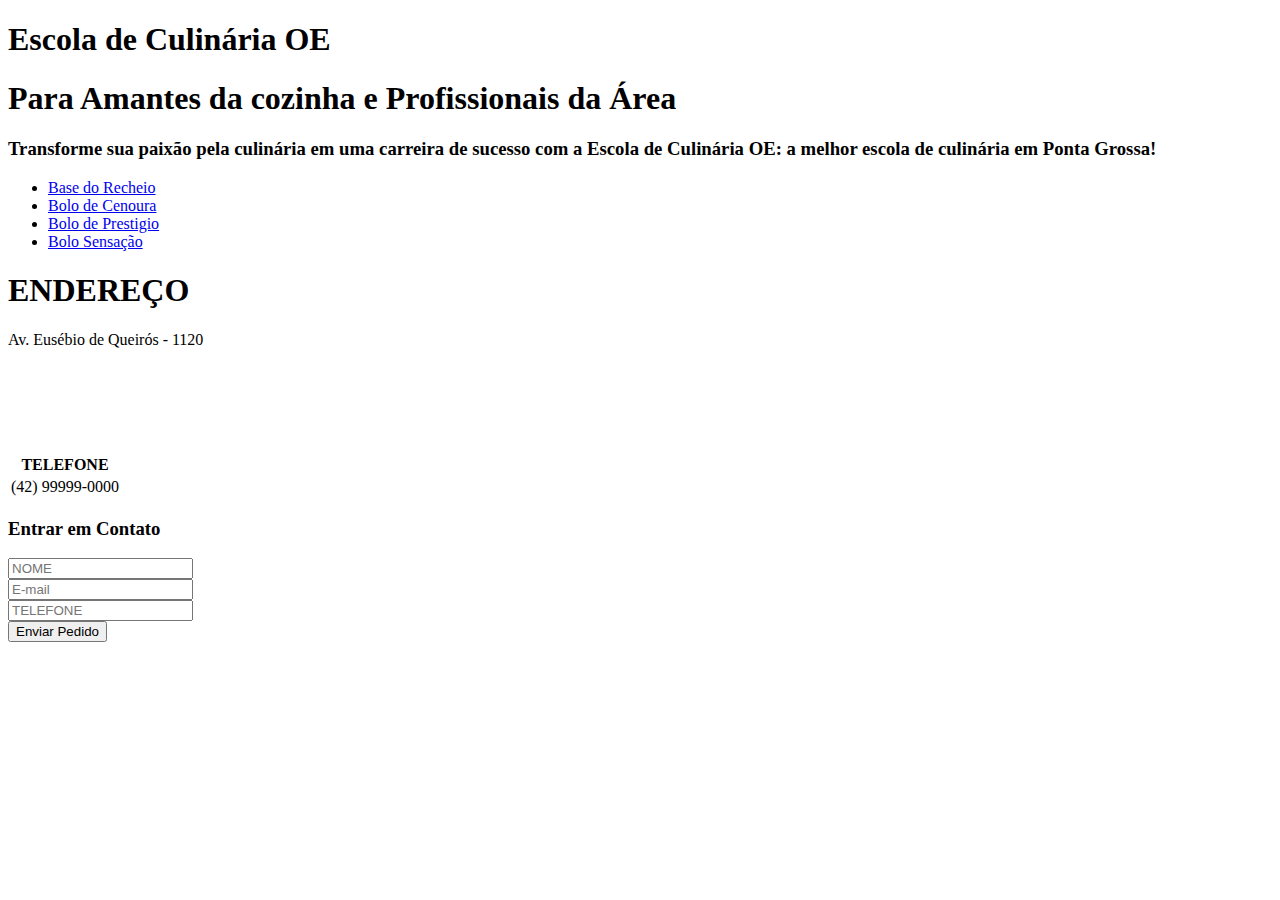
==== felipe_antunes/index.html @ 456ba4e5 "15 de maio" ====
<!DOCTYPE html>
<html lang="en">
<head>
    <meta charset="UTF-8">
    <meta http-equiv="X-UA-Compatible" content="IE=edge">
    <meta name="viewport" content="width=device-width, initial-scale=1.0">
    <title>Escola de culinária OE</title>
</head>
<body>
    
<h1>Escola de Culinária OE</h1>
<h1>Para Amantes da cozinha e Profissionais da Área</h1>
<h3>Transforme sua paixão pela culinária em uma carreira de sucesso com a Escola de Culinária OE: a melhor escola de culinária em Ponta Grossa!</h3>
<ul>
    <li><a href="./baseRecheio.html">Base do Recheio</a></li>
    <li><a href="./boloCenoura.html">Bolo de Cenoura</a></li>
    <li><a href="./boloPrestigio.html">Bolo de Prestigio</a></li>
    <li><a href="./boloSensacao.html">Bolo Sensação</a></li>
</ul>
<section class="section-1">
    <h1>ENDEREÇO</h1>
    <form action="geet">
        <label for="Endereço">Av. Eusébio de Queirós - 1120</label><br>
    </form>
    <div class="container-form">
        <iframe src="https://www.google.com/maps/embed?pb=!1m18!1m12!1m3!1d3612.8541709533206!2d-50.10086722523251!3d-25.106797320181006!2m3!1f0!2f0!3f0!3m2!1i1024!2i768!4f13.1!3m3!1m2!1s0x94e81c9c2aede21b%3A0x2afcbc186ba81e1c!2sAv.%20Eus%C3%A9bio%20de%20Queir%C3%B3s%2C%201120%20-%20Uvaranas%2C%20Ponta%20Grossa%20-%20PR%2C%2084032-000!5e0!3m2!1spt-BR!2sbr!4v1683236340978!5m2!1spt-BR!2sbr" width="250" height="100" style="border:0;" allowfullscreen="" loading="lazy" referrerpolicy="no-referrer-when-downgrade"></iframe>        
    </div><!--container-form-->

    <table>
        <tr>
            <th>TELEFONE</th>
        </tr>
        <tr>
            <td>(42) 99999-0000</td>
        </tr>
    </table>

    <form>
        <H3>Entrar em Contato</H3>
        <div class="inputform">
            <span><ion-icon name="person-outline"></ion-icon></span>
            <input type="text" placeholder="NOME">
        </div>

        <div class="inputform">
            <span><ion-icon name="paper-plane-outline"></ion-icon></span>
            <input type="email" placeholder="E-mail">
        </div>

        <div class="inputform">
            <span><ion-icon name="call-outline"></ion-icon></span>
            <input type="number" placeholder="TELEFONE">
        </div>
        <BUtton>Enviar Pedido</BUtton>
    </form>
</section><!--section-1-->
</body>
</html>
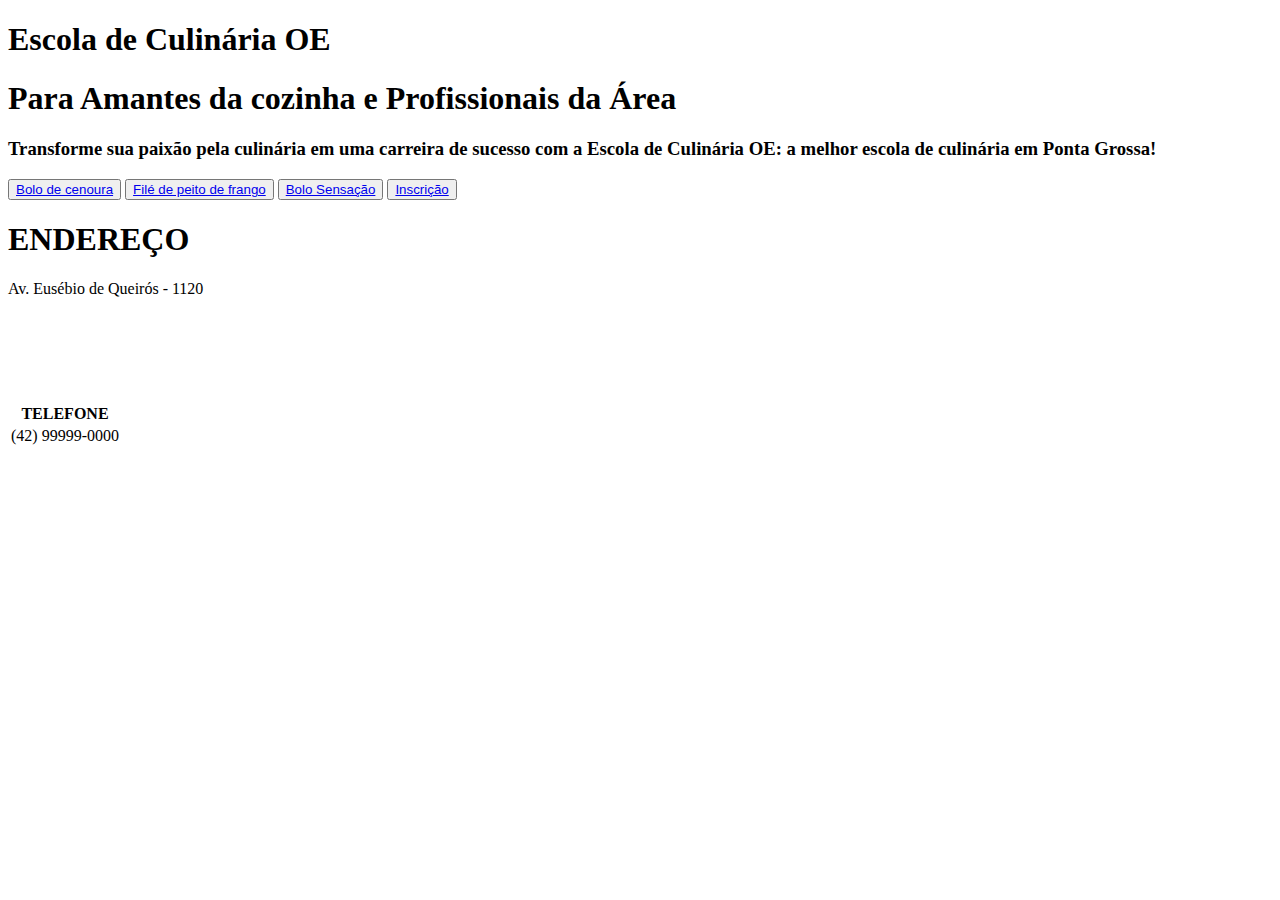
==== commit ca823cac: "projeto html" ====
--- a/felipe_antunes/index.html
+++ b/felipe_antunes/index.html
@@ -11,12 +11,12 @@
 <h1>Escola de Culinária OE</h1>
 <h1>Para Amantes da cozinha e Profissionais da Área</h1>
 <h3>Transforme sua paixão pela culinária em uma carreira de sucesso com a Escola de Culinária OE: a melhor escola de culinária em Ponta Grossa!</h3>
-<ul>
-    <li><a href="./baseRecheio.html">Base do Recheio</a></li>
-    <li><a href="./boloCenoura.html">Bolo de Cenoura</a></li>
-    <li><a href="./boloPrestigio.html">Bolo de Prestigio</a></li>
-    <li><a href="./boloSensacao.html">Bolo Sensação</a></li>
-</ul>
+<button><a href="./boloCenoura.html"> Bolo de cenoura</a></button>
+<button><a href="./filéDEFrango.html">Filé de peito de frango</a></button>
+<button><a href="./boloSensacao.html">Bolo Sensação</a></button>
+<button><a href="./formulário.html">Inscrição</a></button>
+
+
 <section class="section-1">
     <h1>ENDEREÇO</h1>
     <form action="geet">
@@ -24,7 +24,7 @@
     </form>
     <div class="container-form">
         <iframe src="https://www.google.com/maps/embed?pb=!1m18!1m12!1m3!1d3612.8541709533206!2d-50.10086722523251!3d-25.106797320181006!2m3!1f0!2f0!3f0!3m2!1i1024!2i768!4f13.1!3m3!1m2!1s0x94e81c9c2aede21b%3A0x2afcbc186ba81e1c!2sAv.%20Eus%C3%A9bio%20de%20Queir%C3%B3s%2C%201120%20-%20Uvaranas%2C%20Ponta%20Grossa%20-%20PR%2C%2084032-000!5e0!3m2!1spt-BR!2sbr!4v1683236340978!5m2!1spt-BR!2sbr" width="250" height="100" style="border:0;" allowfullscreen="" loading="lazy" referrerpolicy="no-referrer-when-downgrade"></iframe>        
-    </div><!--container-form-->
+    </div>
 
     <table>
         <tr>
@@ -35,24 +35,7 @@
         </tr>
     </table>
 
-    <form>
-        <H3>Entrar em Contato</H3>
-        <div class="inputform">
-            <span><ion-icon name="person-outline"></ion-icon></span>
-            <input type="text" placeholder="NOME">
-        </div>
-
-        <div class="inputform">
-            <span><ion-icon name="paper-plane-outline"></ion-icon></span>
-            <input type="email" placeholder="E-mail">
-        </div>
-
-        <div class="inputform">
-            <span><ion-icon name="call-outline"></ion-icon></span>
-            <input type="number" placeholder="TELEFONE">
-        </div>
-        <BUtton>Enviar Pedido</BUtton>
-    </form>
-</section><!--section-1-->
+    
+</section>
 </body>
 </html>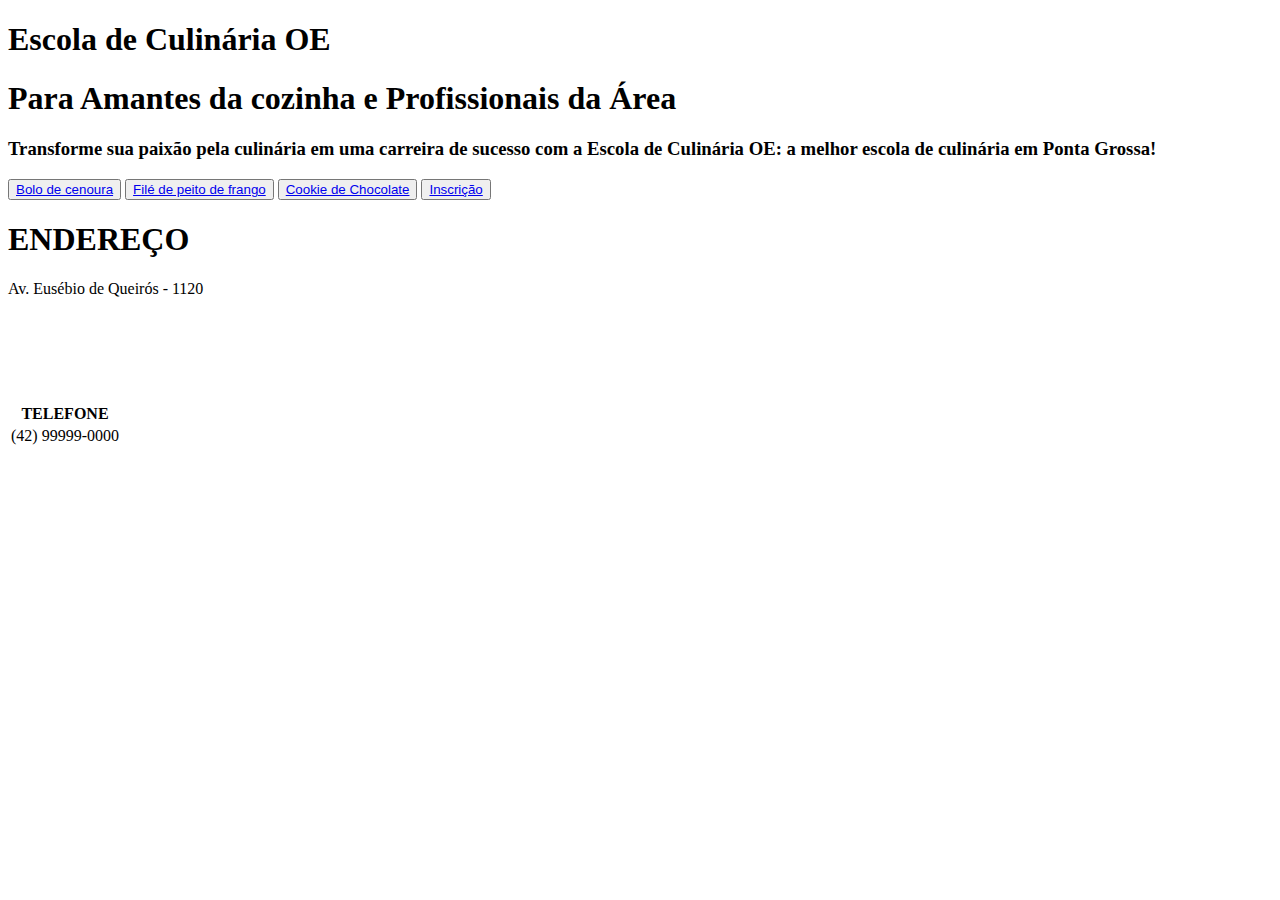
==== commit 8725cbcd: "projet-html-final" ====
--- a/felipe_antunes/index.html
+++ b/felipe_antunes/index.html
@@ -13,7 +13,7 @@
 <h3>Transforme sua paixão pela culinária em uma carreira de sucesso com a Escola de Culinária OE: a melhor escola de culinária em Ponta Grossa!</h3>
 <button><a href="./boloCenoura.html"> Bolo de cenoura</a></button>
 <button><a href="./filéDEFrango.html">Filé de peito de frango</a></button>
-<button><a href="./boloSensacao.html">Bolo Sensação</a></button>
+<button><a href="./cookieChocolate.html">Cookie de Chocolate</a></button>
 <button><a href="./formulário.html">Inscrição</a></button>
 
 
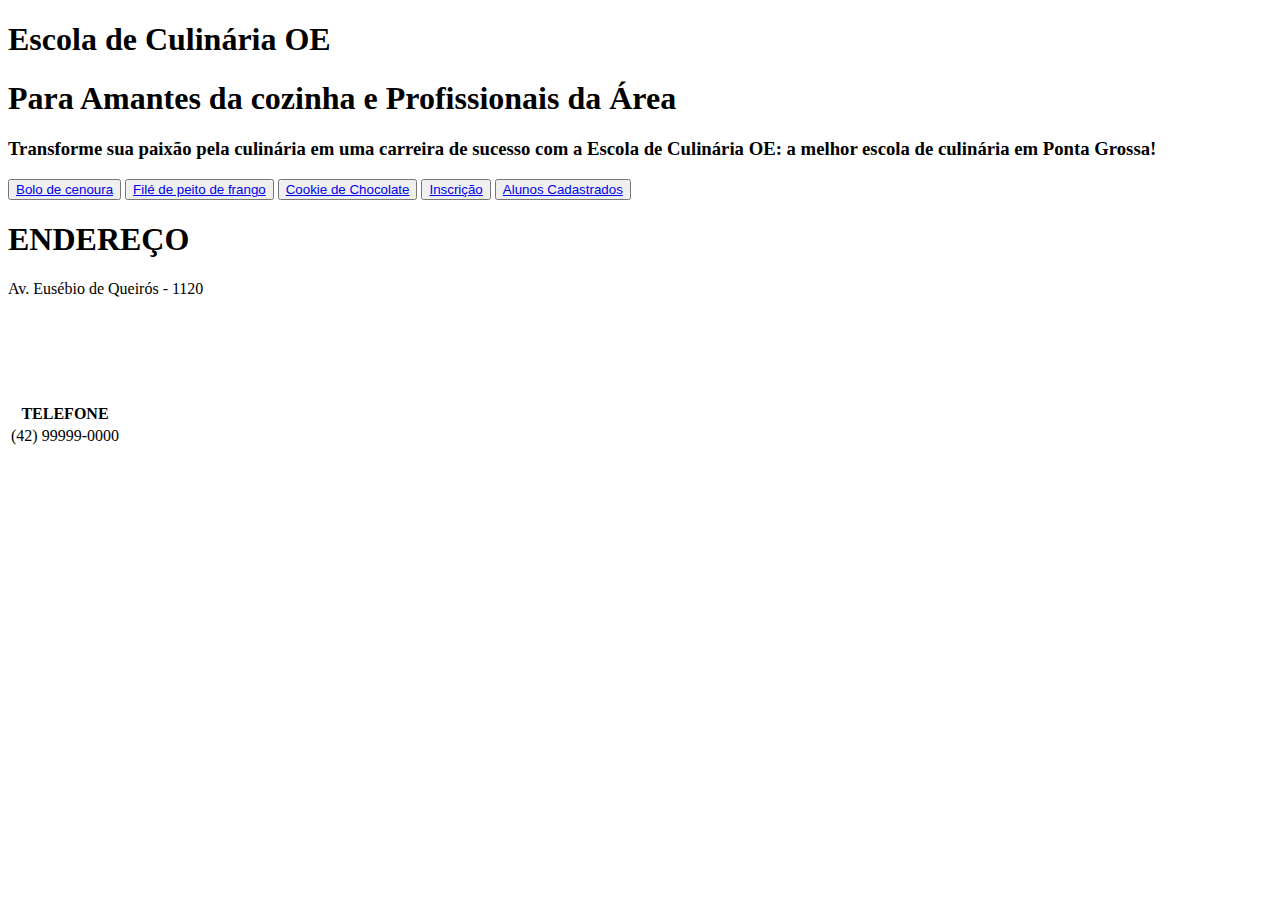
==== commit 4d896fe8: "aula-css" ====
--- a/felipe_antunes/index.html
+++ b/felipe_antunes/index.html
@@ -1,41 +1,49 @@
 <!DOCTYPE html>
 <html lang="en">
+
 <head>
     <meta charset="UTF-8">
     <meta http-equiv="X-UA-Compatible" content="IE=edge">
     <meta name="viewport" content="width=device-width, initial-scale=1.0">
     <title>Escola de culinária OE</title>
 </head>
+
 <body>
-    
-<h1>Escola de Culinária OE</h1>
-<h1>Para Amantes da cozinha e Profissionais da Área</h1>
-<h3>Transforme sua paixão pela culinária em uma carreira de sucesso com a Escola de Culinária OE: a melhor escola de culinária em Ponta Grossa!</h3>
-<button><a href="./boloCenoura.html"> Bolo de cenoura</a></button>
-<button><a href="./filéDEFrango.html">Filé de peito de frango</a></button>
-<button><a href="./cookieChocolate.html">Cookie de Chocolate</a></button>
-<button><a href="./formulário.html">Inscrição</a></button>
+
+    <h1>Escola de Culinária OE</h1>
+    <h1>Para Amantes da cozinha e Profissionais da Área</h1>
+    <h3>Transforme sua paixão pela culinária em uma carreira de sucesso com a Escola de Culinária OE: a melhor escola de
+        culinária em Ponta Grossa!</h3>
+    <button><a href="./boloCenoura.html"> Bolo de cenoura</a></button>
+    <button><a href="./filéDEFrango.html">Filé de peito de frango</a></button>
+    <button><a href="./cookieChocolate.html">Cookie de Chocolate</a></button>
+    <button><a href="./formulário.html">Inscrição</a></button>
+    <button><a href="./alunosCadastrados.html">Alunos Cadastrados</a></button>
 
 
-<section class="section-1">
-    <h1>ENDEREÇO</h1>
-    <form action="geet">
-        <label for="Endereço">Av. Eusébio de Queirós - 1120</label><br>
-    </form>
-    <div class="container-form">
-        <iframe src="https://www.google.com/maps/embed?pb=!1m18!1m12!1m3!1d3612.8541709533206!2d-50.10086722523251!3d-25.106797320181006!2m3!1f0!2f0!3f0!3m2!1i1024!2i768!4f13.1!3m3!1m2!1s0x94e81c9c2aede21b%3A0x2afcbc186ba81e1c!2sAv.%20Eus%C3%A9bio%20de%20Queir%C3%B3s%2C%201120%20-%20Uvaranas%2C%20Ponta%20Grossa%20-%20PR%2C%2084032-000!5e0!3m2!1spt-BR!2sbr!4v1683236340978!5m2!1spt-BR!2sbr" width="250" height="100" style="border:0;" allowfullscreen="" loading="lazy" referrerpolicy="no-referrer-when-downgrade"></iframe>        
-    </div>
+    <section class="section-1">
+        <h1>ENDEREÇO</h1>
+        <form action="geet">
+            <label for="Endereço">Av. Eusébio de Queirós - 1120</label><br>
+        </form>
+        <div class="container-form">
+            <iframe
+                src="https://www.google.com/maps/embed?pb=!1m18!1m12!1m3!1d3612.8541709533206!2d-50.10086722523251!3d-25.106797320181006!2m3!1f0!2f0!3f0!3m2!1i1024!2i768!4f13.1!3m3!1m2!1s0x94e81c9c2aede21b%3A0x2afcbc186ba81e1c!2sAv.%20Eus%C3%A9bio%20de%20Queir%C3%B3s%2C%201120%20-%20Uvaranas%2C%20Ponta%20Grossa%20-%20PR%2C%2084032-000!5e0!3m2!1spt-BR!2sbr!4v1683236340978!5m2!1spt-BR!2sbr"
+                width="250" height="100" style="border:0;" allowfullscreen="" loading="lazy"
+                referrerpolicy="no-referrer-when-downgrade"></iframe>
+        </div>
 
-    <table>
-        <tr>
-            <th>TELEFONE</th>
-        </tr>
-        <tr>
-            <td>(42) 99999-0000</td>
-        </tr>
-    </table>
+        <table>
+            <tr>
+                <th>TELEFONE</th>
+            </tr>
+            <tr>
+                <td>(42) 99999-0000</td>
+            </tr>
+        </table>
 
-    
-</section>
+
+    </section>
 </body>
+
 </html>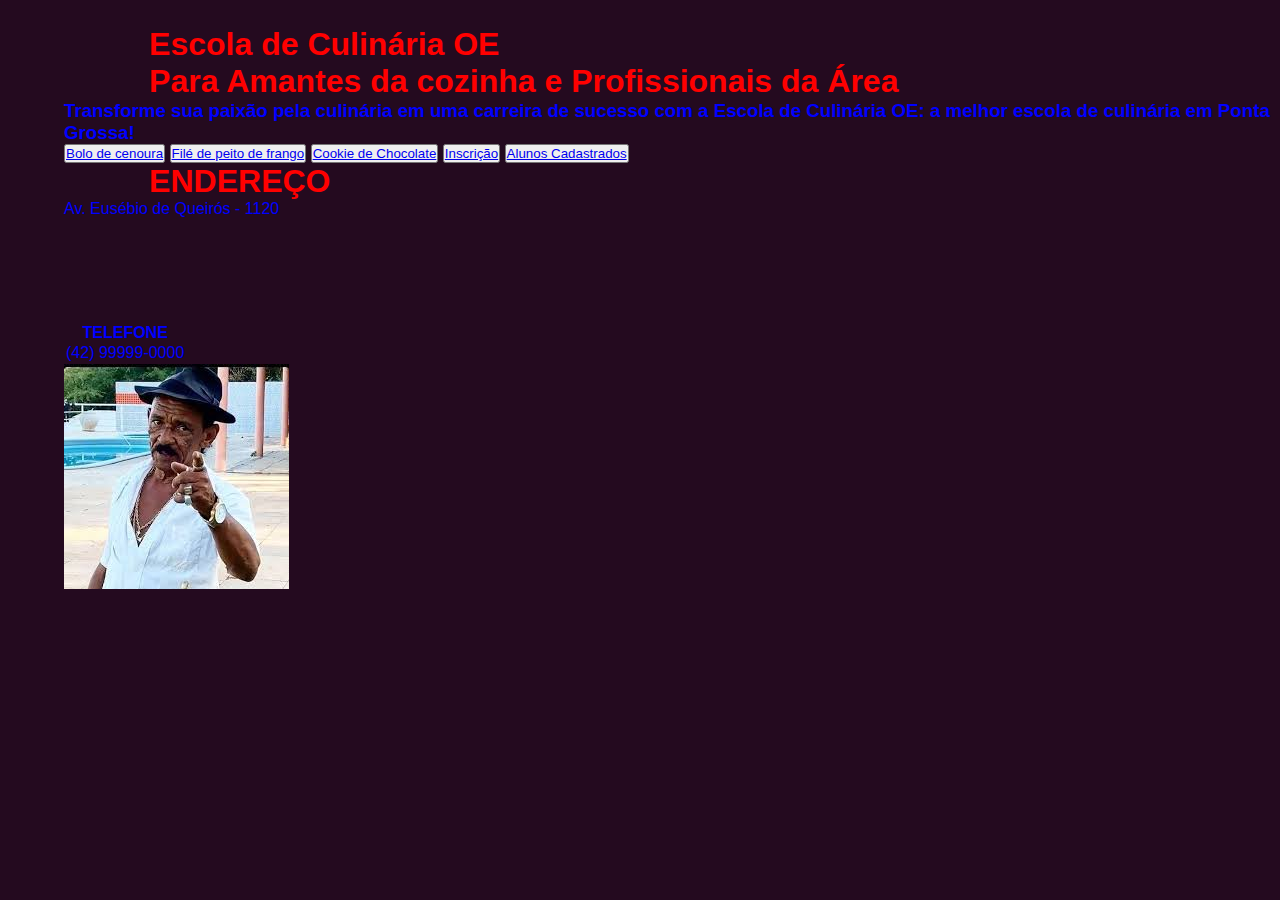
==== commit 818bf259: "aula-css2" ====
--- a/felipe_antunes/index.html
+++ b/felipe_antunes/index.html
@@ -7,6 +7,30 @@
     <meta name="viewport" content="width=device-width, initial-scale=1.0">
     <title>Escola de culinária OE</title>
 </head>
+<style>
+    * {
+        margin: 0;
+        padding: 0;
+    }
+
+    body {
+        background-color: #240a1f;
+        font-family: sans-serif;
+        font-size: 1em;
+        color: blue;
+        margin-left: 5%;
+        margin-top: 2%;
+        justify-content: center;
+    }
+
+    h1 {
+        font-family: sans-serif;
+        color: red;
+        margin-left: 7%;
+    }
+
+    button {}
+</style>
 
 <body>
 
@@ -41,7 +65,7 @@
                 <td>(42) 99999-0000</td>
             </tr>
         </table>
-
+        <img src="../images.jpg">
 
     </section>
 </body>
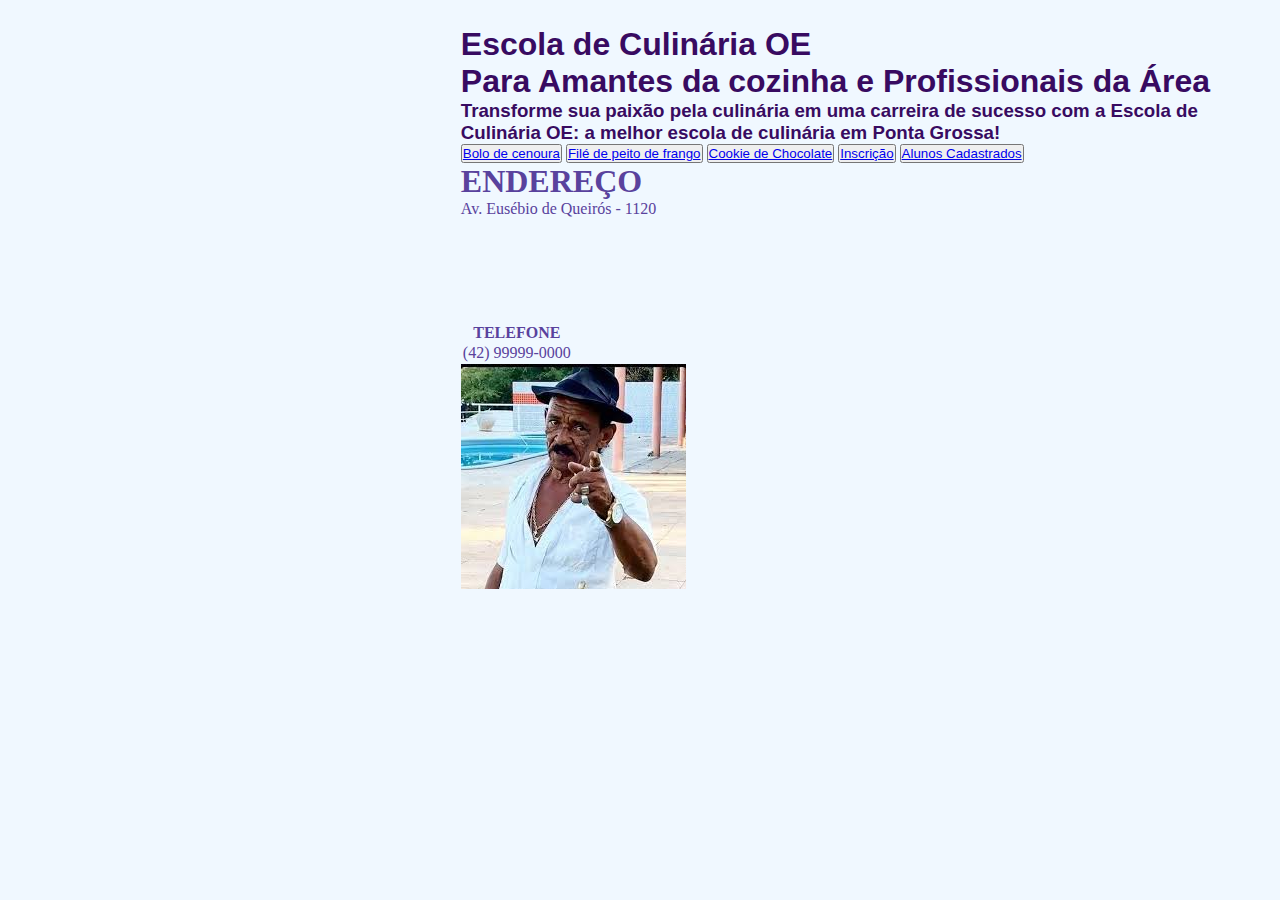
==== commit 04f6b7ef: "aula dia 06-06" ====
--- a/felipe_antunes/index.html
+++ b/felipe_antunes/index.html
@@ -12,31 +12,36 @@
         margin: 0;
         padding: 0;
     }
-
-    body {
-        background-color: #240a1f;
-        font-family: sans-serif;
-        font-size: 1em;
-        color: blue;
-        margin-left: 5%;
-        margin-top: 2%;
-        justify-content: center;
-    }
-
-    h1 {
-        font-family: sans-serif;
-        color: red;
-        margin-left: 7%;
-    }
-
-    button {}
+    #titulo{
+    font-family: sans-serif;
+    color: #380b61;
+    margin-left: 0;
+}
+#subtitulo {
+    font-family: sans-serif;
+    color: #380b61;
+    margin-left: 0;
+}
+fieldset {
+    border: 0;
+}
+body {
+    background-color: #f0f8ff;
+    font-family: serif;
+    font-size: 1em;
+    color: #59429d;
+    margin-left: 36%;
+    margin-top: 2%;
+    justify-content: center;
+}
+    
 </style>
 
 <body>
 
-    <h1>Escola de Culinária OE</h1>
-    <h1>Para Amantes da cozinha e Profissionais da Área</h1>
-    <h3>Transforme sua paixão pela culinária em uma carreira de sucesso com a Escola de Culinária OE: a melhor escola de
+    <h1 id="titulo">Escola de Culinária OE</h1>
+    <h1 id="titulo">Para Amantes da cozinha e Profissionais da Área</h1>
+    <h3 id="subtitulo">Transforme sua paixão pela culinária em uma carreira de sucesso com a Escola de Culinária OE: a melhor escola de
         culinária em Ponta Grossa!</h3>
     <button><a href="./boloCenoura.html"> Bolo de cenoura</a></button>
     <button><a href="./filéDEFrango.html">Filé de peito de frango</a></button>
